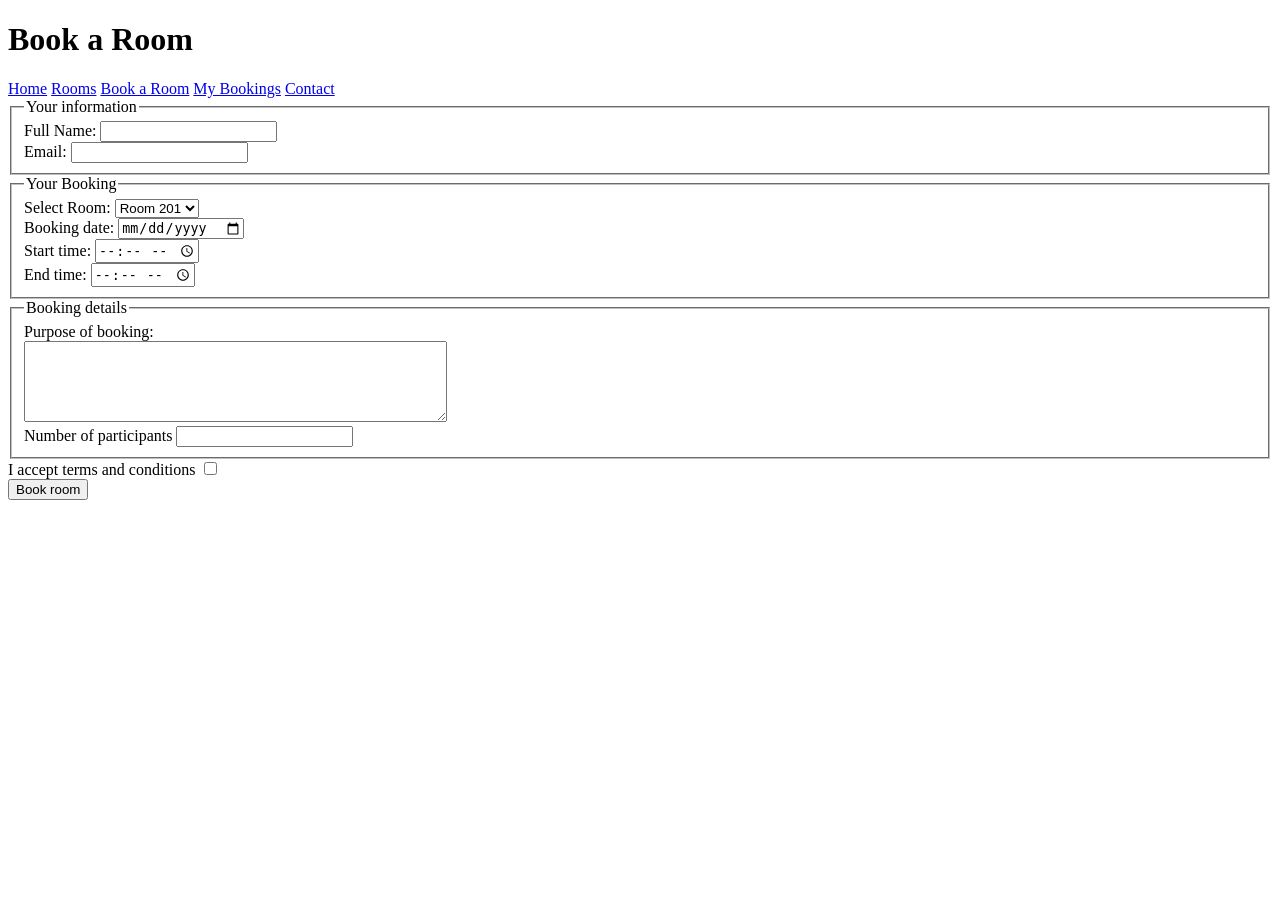
==== book.html @ 48c8ae75 "Fix typo in input name" ====
<!DOCTYPE html>
<html lang="en">
  <head>
    <meta charset="UTF-8">
    <meta name="viewport" content="width=device-width, initial-scale=1">
    <title>Book a Room</title>
  </head>
  <body>
    <header>
      <h1>Book a Room</h1>
    </header>
    <nav>
      <a href="index.html">Home</a>
      <a href="rooms.html">Rooms</a>
      <a href="book.html">Book a Room</a>
      <a href="bookings.html">My Bookings</a>
      <a href="contact.html">Contact</a>
    </nav>
    <main>
      <form>
        <fieldset>
          <legend>Your information</legend>
          <label for="name">Full Name:</label>
          <input type="text" name="name" id="name" required>
          <br>
          <label for="email">Email:</label>
          <input type="email" name="email" id="email" required>
        </fieldset>
        <fieldset>
          <legend>Your Booking</legend>
          <label for="room-select">Select Room:</label>
          <select id="room-select" name="room-select" required>
            <option value="201">Room 201</option>
            <option value="204">Room 204</option>
            <option value="305">Room 305</option>
          </select>
          <br>
          <label for="date">Booking date:</label>
          <input type="date" name="date" id="date" required>
          <br>
          <label for="start">Start time:</label>
          <input type="time" name="start" id="start" required>
          <br>
          <label for="end">End time:</label>
          <input type="time" name="end" id="end" required>
        </fieldset>
        <fieldset>
          <legend>Booking details</legend>
          <label for="purpose">Purpose of booking:</label>
          <br>
          <textarea rows="5" cols="50" id="purpose" name="purpose" required></textarea>
          <br>
          <label for="participants">Number of participants</label>
          <input type="number" name="participants" id="participants">
        </fieldset>
        <label for="terms">I accept terms and conditions</label>
        <input type="checkbox" name="terms" id="terms" required>
        <br>
        <button type="submit">Book room</button>
      </form>
    </main>
  </body>
</html>
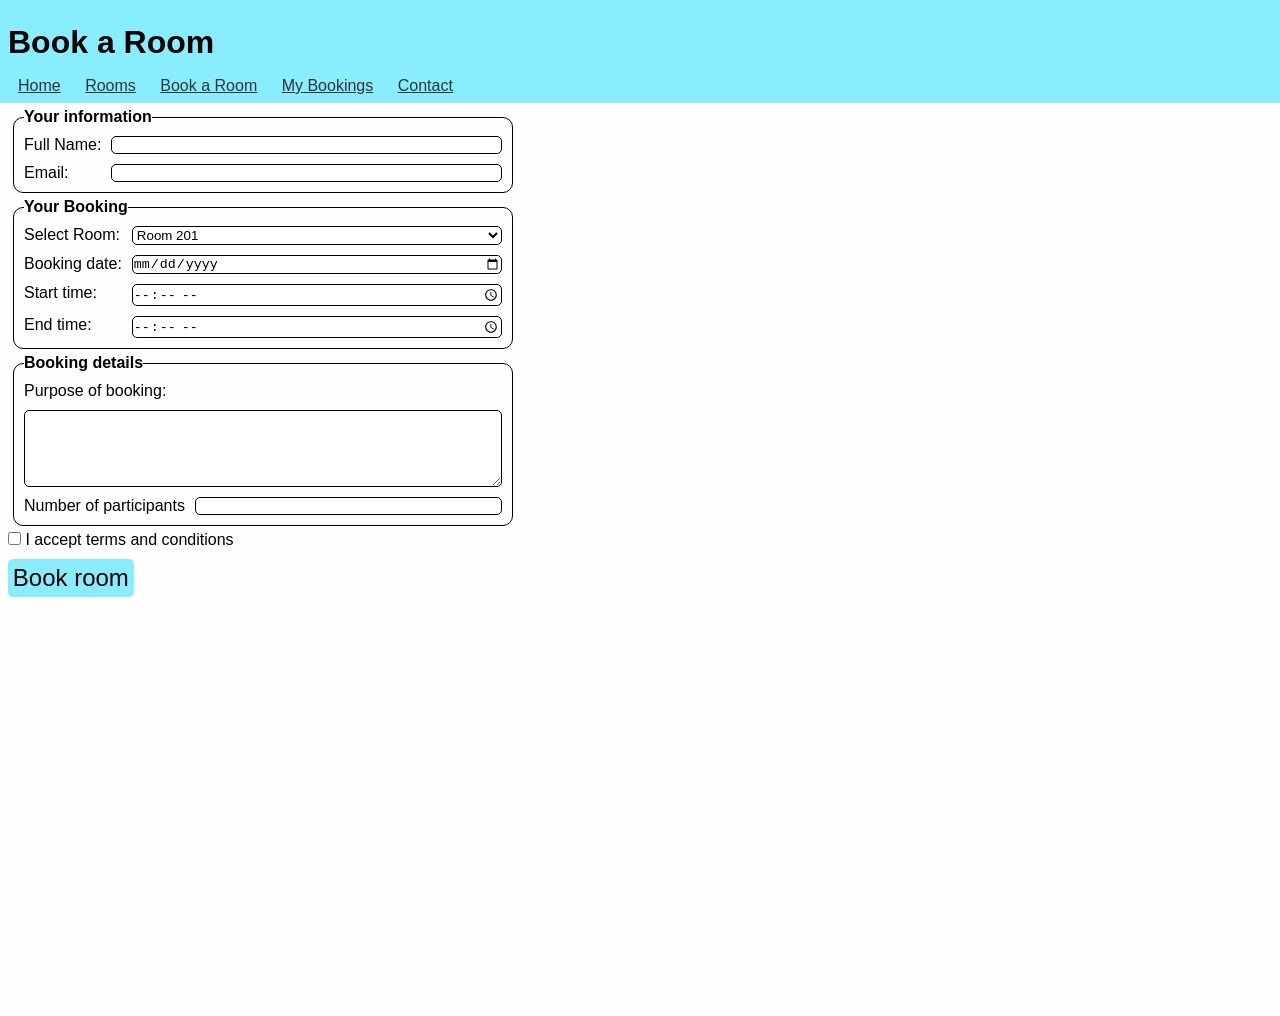
==== commit 5b4d59ce: "CSS Styling for all pages" ====
--- a/book.html
+++ b/book.html
@@ -4,25 +4,25 @@
     <meta charset="UTF-8">
     <meta name="viewport" content="width=device-width, initial-scale=1">
     <title>Book a Room</title>
+    <link rel="stylesheet" href="css/style.css">
   </head>
   <body>
     <header>
       <h1>Book a Room</h1>
+      <nav>
+        <a href="index.html">Home</a>
+        <a href="rooms.html">Rooms</a>
+        <a href="book.html">Book&nbsp;a&nbsp;Room</a>
+        <a href="bookings.html">My&nbsp;Bookings</a>
+        <a href="contact.html">Contact</a>
+      </nav>
     </header>
-    <nav>
-      <a href="index.html">Home</a>
-      <a href="rooms.html">Rooms</a>
-      <a href="book.html">Book a Room</a>
-      <a href="bookings.html">My Bookings</a>
-      <a href="contact.html">Contact</a>
-    </nav>
     <main>
       <form>
         <fieldset>
           <legend>Your information</legend>
           <label for="name">Full Name:</label>
           <input type="text" name="name" id="name" required>
-          <br>
           <label for="email">Email:</label>
           <input type="email" name="email" id="email" required>
         </fieldset>
@@ -34,27 +34,22 @@
             <option value="204">Room 204</option>
             <option value="305">Room 305</option>
           </select>
-          <br>
           <label for="date">Booking date:</label>
           <input type="date" name="date" id="date" required>
-          <br>
           <label for="start">Start time:</label>
           <input type="time" name="start" id="start" required>
-          <br>
           <label for="end">End time:</label>
           <input type="time" name="end" id="end" required>
         </fieldset>
         <fieldset>
           <legend>Booking details</legend>
-          <label for="purpose">Purpose of booking:</label>
-          <br>
-          <textarea rows="5" cols="50" id="purpose" name="purpose" required></textarea>
-          <br>
+          <label for="purpose" class="full-width">Purpose of booking:</label>
+          <textarea rows="5" id="purpose" name="purpose" required class="full-width"></textarea>
           <label for="participants">Number of participants</label>
           <input type="number" name="participants" id="participants">
         </fieldset>
+        <input type="checkbox" name="terms" id="terms" required>
         <label for="terms">I accept terms and conditions</label>
-        <input type="checkbox" name="terms" id="terms" required>
         <br>
         <button type="submit">Book room</button>
       </form>
--- a/css/style.css
+++ b/css/style.css
@@ -0,0 +1,206 @@
+:root {
+  font-family: sans-serif;
+  --primary-color: #8ef;
+  --primary-focus-color: #aef;
+  --background-color: #fefefe;
+}
+
+* {
+  padding: 0;
+  margin: 0;
+  box-sizing: border-box;
+}
+
+body {
+  padding: 8px;
+  background-color: var(--background-color)
+}
+
+body>header {
+  z-index: 10;
+  position: sticky;
+  top: 0px;
+  width: 100vw;
+  margin-top: -8px;
+  margin-left: -8px;
+  padding: 8px;
+  background-color: var(--primary-color)
+}
+
+nav a {
+  padding: 0 10px;
+  color: #333;
+  word-break: keep-all;
+}
+
+nav a:hover {
+  color: black;
+}
+
+footer a {
+  color: #333;
+}
+
+footer a:hover {
+  color: black;
+}
+
+h1, h2, h3, h4, h5, h6 {
+  margin: 1rem 0;
+}
+
+main {
+  min-height: 100vh
+}
+
+p {
+  margin: 8px 0;
+}
+
+ul {
+  margin: 8px 0;
+  padding-left: 16px;
+}
+
+body>footer {
+  background-color: var(--primary-color);
+  padding: 16px;
+  width: 100vw;
+  margin-left: -8px;
+  margin-bottom: -8px;
+}
+
+footer h2 {
+  font-size: 1.2em;
+}
+
+button, .button {
+  border-radius: 5px;
+  color: black;
+  border: none;
+  background-color: var(--primary-color);
+  padding: 0.2em;
+}
+
+button:hover, .button:hover {
+  background-color: var(--primary-focus-color);
+}
+
+.room {
+  border: 1px solid black;
+  display: block;
+  padding: 10px;
+  margin: 5px;
+  border-radius: 15px;
+  padding-bottom: 15px;
+}
+
+.room .button {
+  padding: 5px;
+  border-radius: 5px;
+  margin: 5px 0;
+}
+
+.articles {
+  position: relative;
+  padding-top: 60px;
+  display: grid;
+  grid-template-columns: repeat(auto-fit, minmax(250px, 1fr));
+}
+
+.articles>h1,
+.articles>h2,
+.articles>h3,
+.articles>h4,
+.articles>h5,
+.articles>h6 {
+  position: absolute;
+}
+
+fieldset {
+  border: 1px solid black;
+  border-radius: 10px;
+  margin: 5px;
+  display: grid;
+  grid-template-columns: max-content 1fr;
+  gap: 10px;
+  padding: 10px;
+  max-width: 90vw;
+  width: 500px;
+}
+
+fieldset legend {
+  font-weight: bold;
+}
+
+fieldset>.full-width {
+  grid-column: 1 / span 2;
+}
+
+fieldset input,
+fieldset select {
+  width: 100%;
+}
+
+form button[type="submit"],
+form input[type="submit"] {
+  font-size: 1.5rem;
+  margin: 10px 0;
+}
+
+textarea {
+  resize: vertical;
+}
+
+table, tr, td, th {
+  border: 1px solid black;
+  border-collapse: collapse;
+}
+
+table {
+  margin: 15px 0;
+}
+
+.table-scroll {
+  width: 100vw;
+  margin-left: -8px;
+  padding-left: 8px;
+  overflow-x: scroll;
+}
+
+td, th {
+  padding: 5px;
+}
+
+input, select, textarea {
+  border: 1px solid black;
+  border-radius: 5px;
+}
+
+select {
+  background-color: white;
+  color: black;
+}
+
+details {
+  border: 1px solid black;
+  border-radius: 10px;
+  background-color: white;
+  padding: 0 15px;
+  margin: 5px;
+}
+
+details[open] {
+  padding-bottom: 10px;
+}
+
+summary {
+  border-radius: 10px;
+  background-color: var(--primary-focus-color);
+  padding: 10px;
+  margin: 0 -15px;
+}
+
+details[open] summary {
+  margin-bottom: 5px;
+}
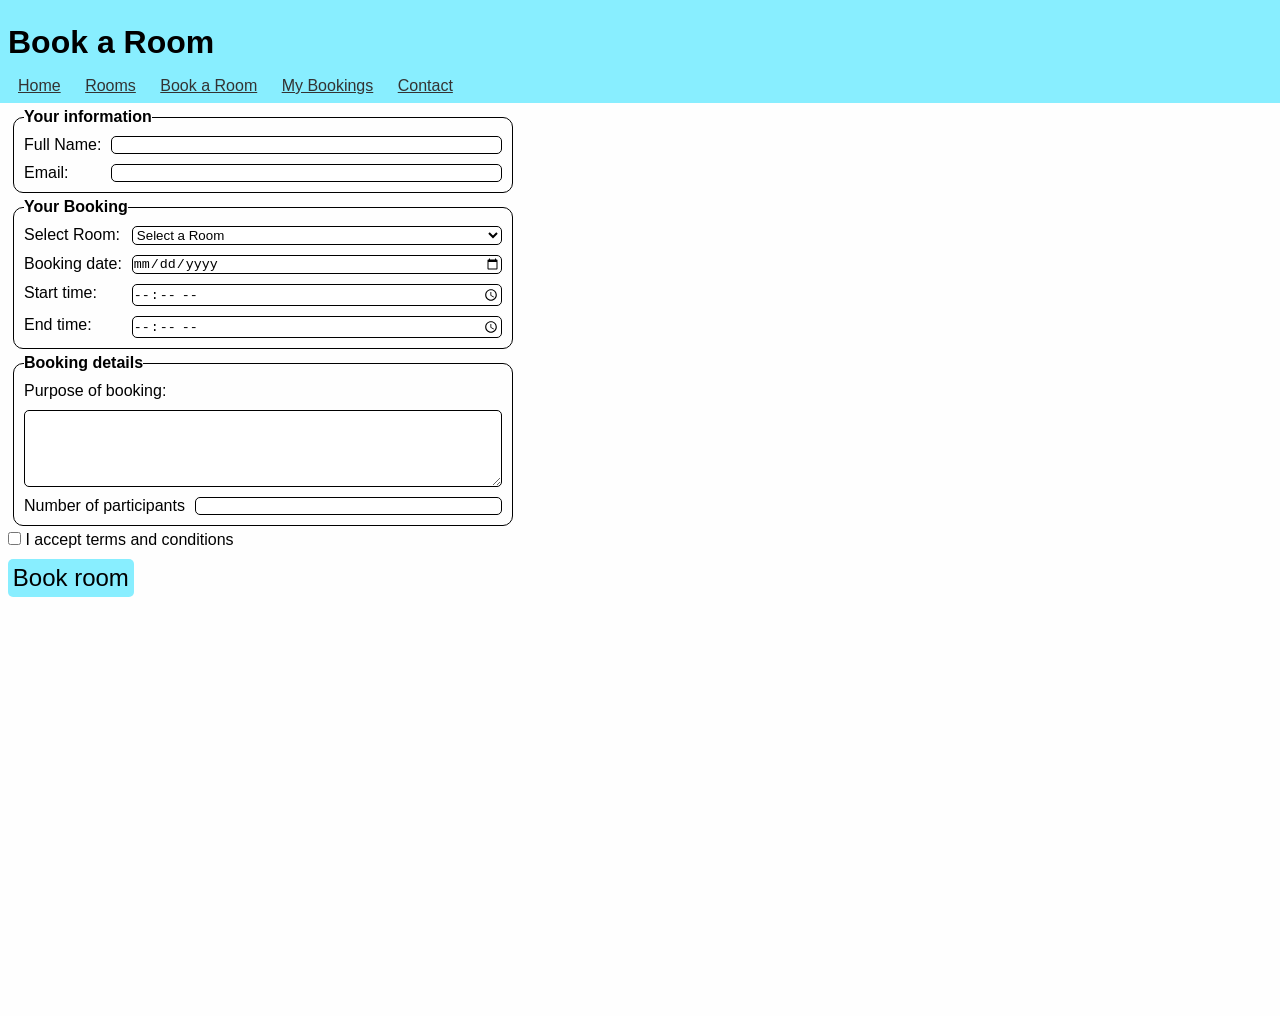
==== commit 6fded9c3: "Add placeholder option to select" ====
--- a/book.html
+++ b/book.html
@@ -30,6 +30,7 @@
           <legend>Your Booking</legend>
           <label for="room-select">Select Room:</label>
           <select id="room-select" name="room-select" required>
+            <option value="">Select a Room</option>
             <option value="201">Room 201</option>
             <option value="204">Room 204</option>
             <option value="305">Room 305</option>
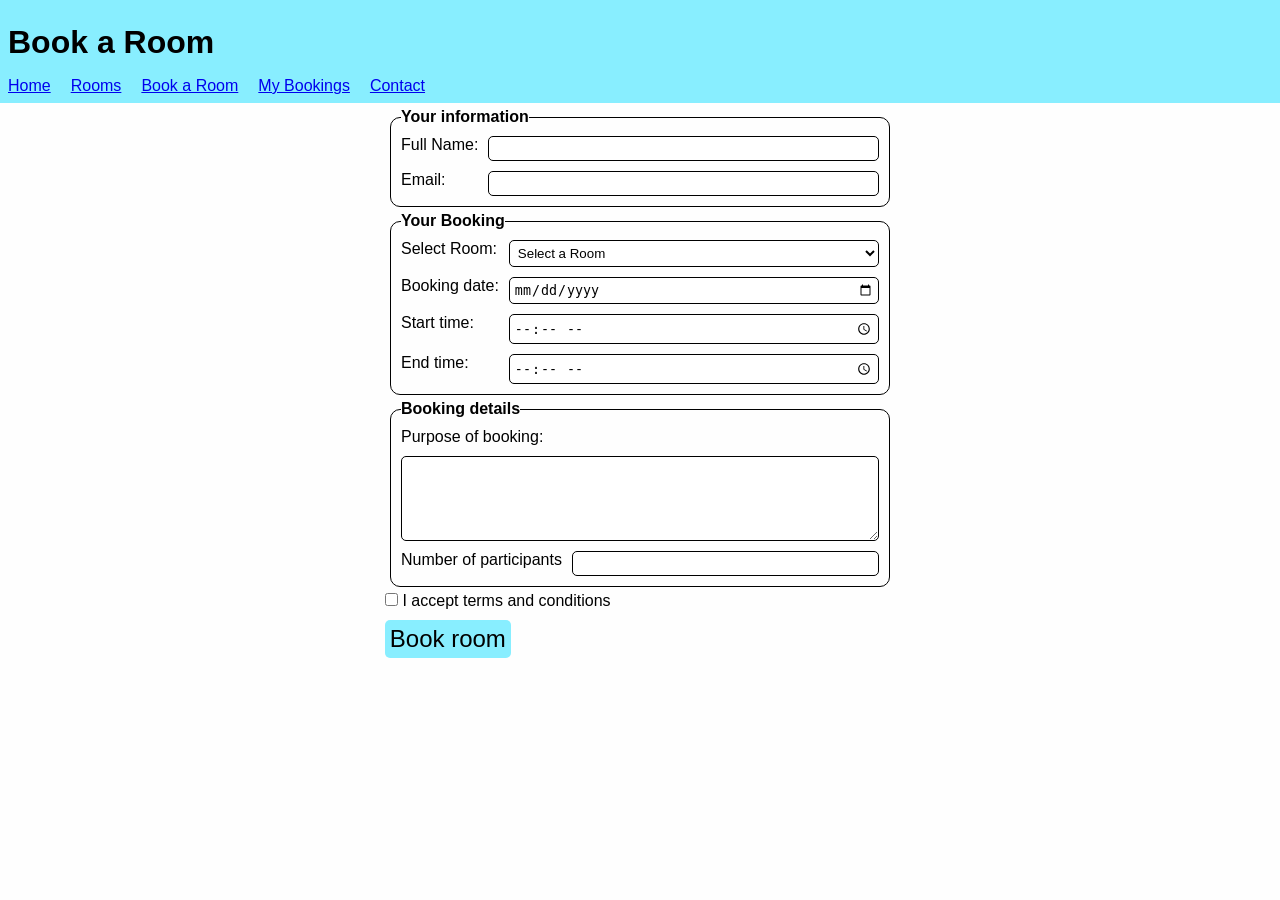
==== commit d8a4c535: "Various CSS improvements" ====
--- a/book.html
+++ b/book.html
@@ -12,13 +12,13 @@
       <nav>
         <a href="index.html">Home</a>
         <a href="rooms.html">Rooms</a>
-        <a href="book.html">Book&nbsp;a&nbsp;Room</a>
-        <a href="bookings.html">My&nbsp;Bookings</a>
+        <a href="book.html">Book a Room</a>
+        <a href="bookings.html">My Bookings</a>
         <a href="contact.html">Contact</a>
       </nav>
     </header>
-    <main>
-      <form>
+    <main class="container">
+      <form class="center">
         <fieldset>
           <legend>Your information</legend>
           <label for="name">Full Name:</label>
--- a/css/style.css
+++ b/css/style.css
@@ -1,5 +1,4 @@
 :root {
-  font-family: sans-serif;
   --primary-color: #8ef;
   --primary-focus-color: #aef;
   --background-color: #fefefe;
@@ -12,45 +11,55 @@
 }
 
 body {
-  padding: 8px;
-  background-color: var(--background-color)
+  font-family: sans-serif;
+  background-color: var(--background-color);
+  display: flex;
+  min-height: 100vh;
+  flex-flow: column nowrap;
+  width: 100vw
 }
 
 body>header {
   z-index: 10;
   position: sticky;
   top: 0px;
-  width: 100vw;
-  margin-top: -8px;
-  margin-left: -8px;
+  width: 100%;
   padding: 8px;
   background-color: var(--primary-color)
 }
 
-nav a {
-  padding: 0 10px;
-  color: #333;
-  word-break: keep-all;
-}
-
-nav a:hover {
-  color: black;
-}
-
-footer a {
-  color: #333;
-}
-
-footer a:hover {
-  color: black;
+.container {
+  width: min(92%, 1100px);
+  margin-inline: auto;
+  flex-grow: 1;
+}
+
+.center {
+  margin-left: auto;
+  margin-right: auto;
+  width: fit-content;
+}
+
+a:focus-visible,
+button:focus-visible,
+input:focus-visible,
+select:focus-visible,
+textarea:focus-visible {
+  outline: 3px solid #111;
+  outline-offset: 2px;
+}
+
+img {
+  border-radius: 8px;
+}
+
+nav {
+  display: flex;
+  gap: 20px;
 }
 
 h1, h2, h3, h4, h5, h6 {
   margin: 1rem 0;
-}
-
-main {
-  min-height: 100vh
 }
 
 p {
@@ -65,9 +74,7 @@
 body>footer {
   background-color: var(--primary-color);
   padding: 16px;
-  width: 100vw;
-  margin-left: -8px;
-  margin-bottom: -8px;
+  width: 100%;
 }
 
 footer h2 {
@@ -162,10 +169,8 @@
 }
 
 .table-scroll {
-  width: 100vw;
-  margin-left: -8px;
-  padding-left: 8px;
-  overflow-x: scroll;
+  width: 100%;
+  overflow-x: auto;
 }
 
 td, th {
@@ -175,6 +180,7 @@
 input, select, textarea {
   border: 1px solid black;
   border-radius: 5px;
+  padding: 0.3em;
 }
 
 select {
